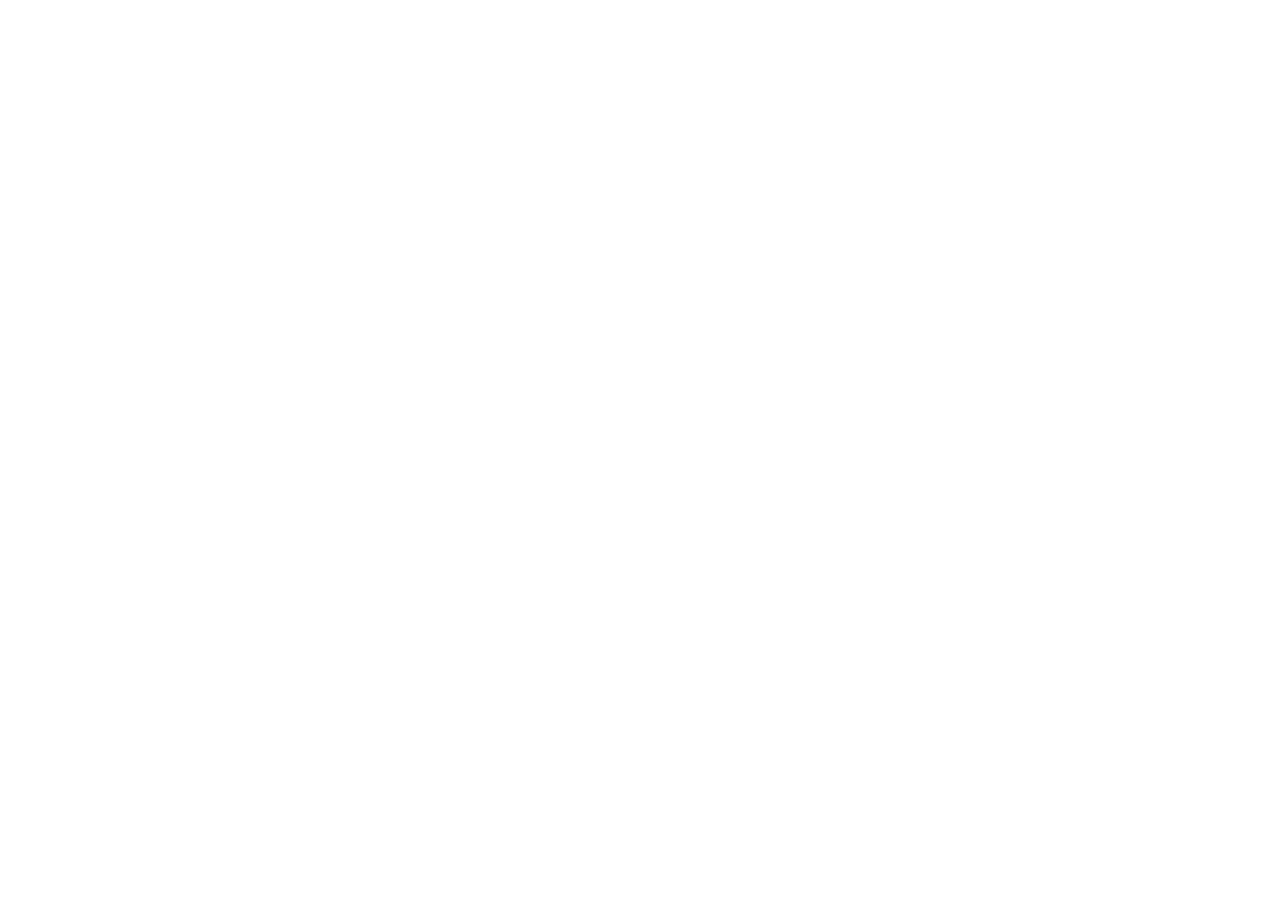
==== portal.html @ 46e37195 "first commit" ====
<!DOCTYPE html>
<html lang="en">
<head>
    <meta charset="UTF-8">
    <meta name="viewport" content="width=device-width, initial-scale=1.0">
    <title>"Twoja Klasa"</title>
    <link rel="stylesheet" href="portal.css">
</head>
<body>
    
</body>
</html>
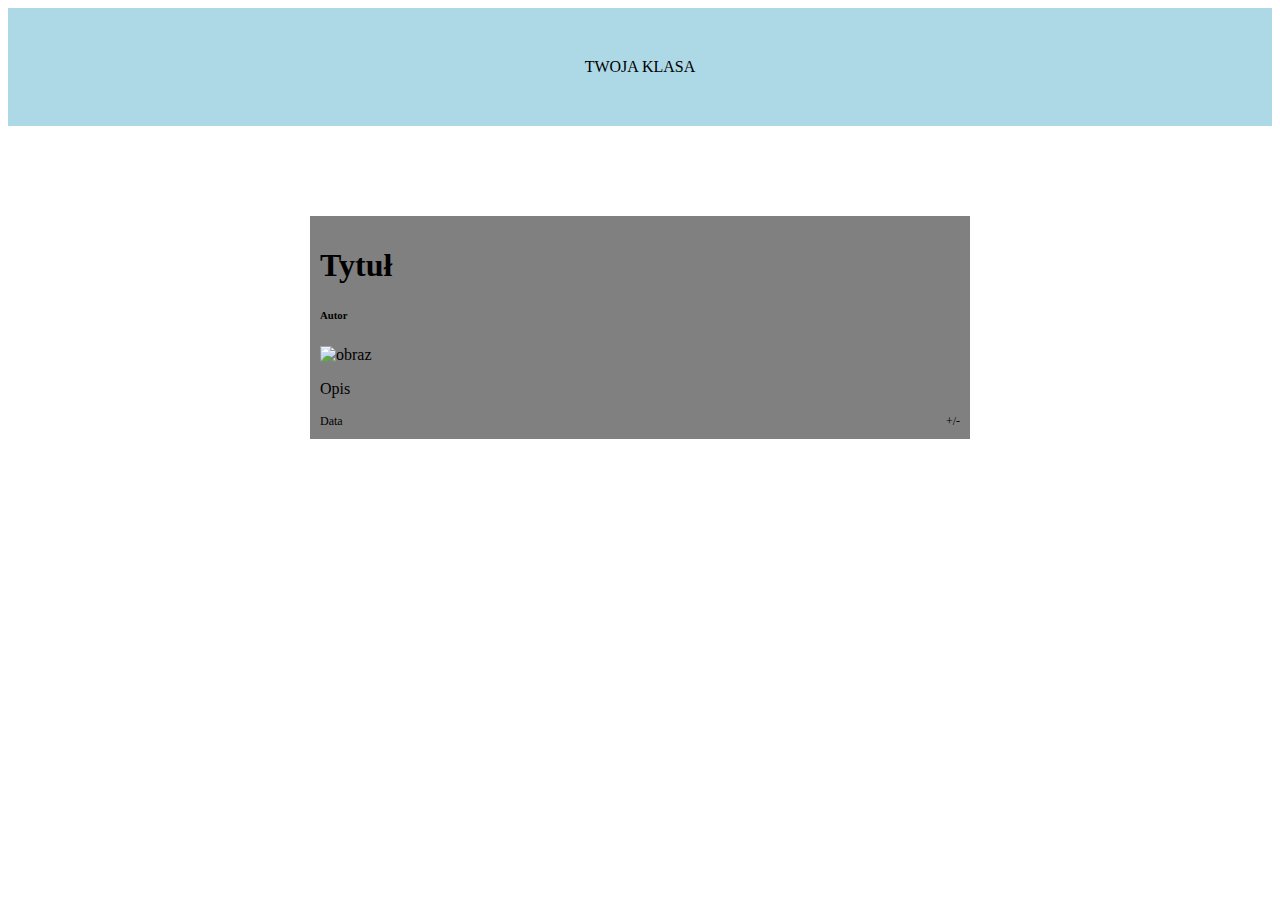
==== commit 091ac9aa: "gotowy stroana pusty profil" ====
--- a/portal.html
+++ b/portal.html
@@ -1,5 +1,5 @@
 <!DOCTYPE html>
-<html lang="en">
+<html lang="pl">
 <head>
     <meta charset="UTF-8">
     <meta name="viewport" content="width=device-width, initial-scale=1.0">
@@ -7,6 +7,20 @@
     <link rel="stylesheet" href="portal.css">
 </head>
 <body>
-    
+    <header>
+        TWOJA KLASA
+    </header>
+    <div id="container">
+        <div class="posty">
+            <h1 class="tytul-posta">Tytuł</h1>
+            <h6 class="autor-posta">Autor</h6>
+            <img src="https://picsum.photos/800/600" alt="obraz" class="obraz-posta">
+            <p class="podpis-posta">Opis</p>
+            <div class="dol-strony">
+                <span class="data">Data</span>
+                <span class="reakcje">+/-</span>
+            </div>
+        </div>
+    </div>
 </body>
 </html>--- a/portal.css
+++ b/portal.css
@@ -0,0 +1,31 @@
+header {
+    background-color: lightblue;
+    margin-bottom: 10vh;
+    text-align: center;
+    padding: 50px;
+}
+div#container {
+    display: flex;
+}
+div.posty {
+    width: 50vw;
+    margin: 0 auto;
+    background-color: grey;
+    padding: 10px;
+    margin-bottom: 10vh;
+}
+img.obraz-posta {
+    width: 100%;
+}
+div.dol-strony {
+    display: flex;
+}
+span.data,
+span.reakcje {
+    display: block;
+    flex: 1;
+    font-size: 75%;
+}
+span.reakcje {
+    text-align: right;
+}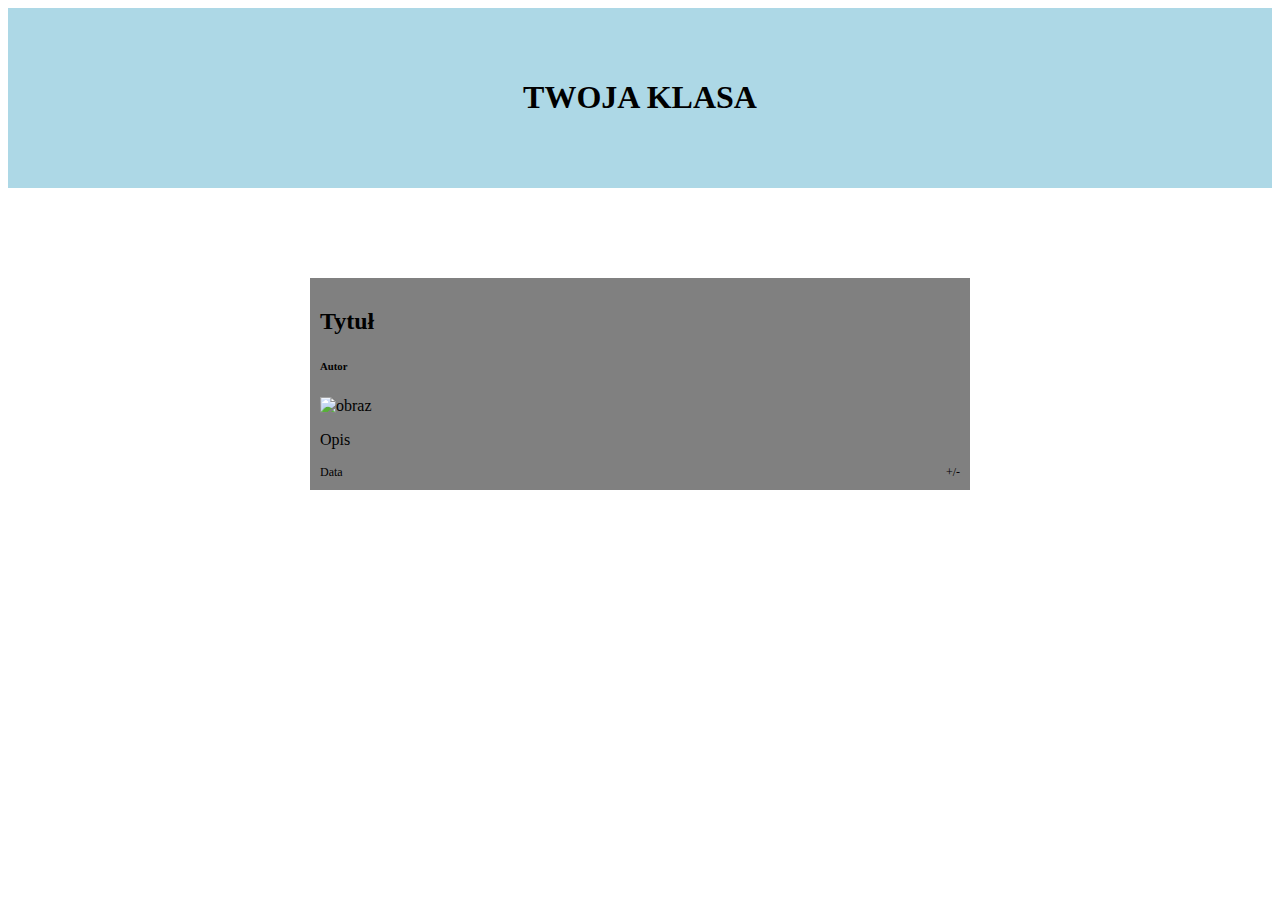
==== commit 2661c70f: "wszystko" ====
--- a/portal.html
+++ b/portal.html
@@ -8,11 +8,11 @@
 </head>
 <body>
     <header>
-        TWOJA KLASA
+        <h1>TWOJA KLASA</h1>
     </header>
     <div id="container">
         <div class="posty">
-            <h1 class="tytul-posta">Tytuł</h1>
+            <h2 class="tytul-posta">Tytuł</h2>
             <h6 class="autor-posta">Autor</h6>
             <img src="https://picsum.photos/800/600" alt="obraz" class="obraz-posta">
             <p class="podpis-posta">Opis</p>
